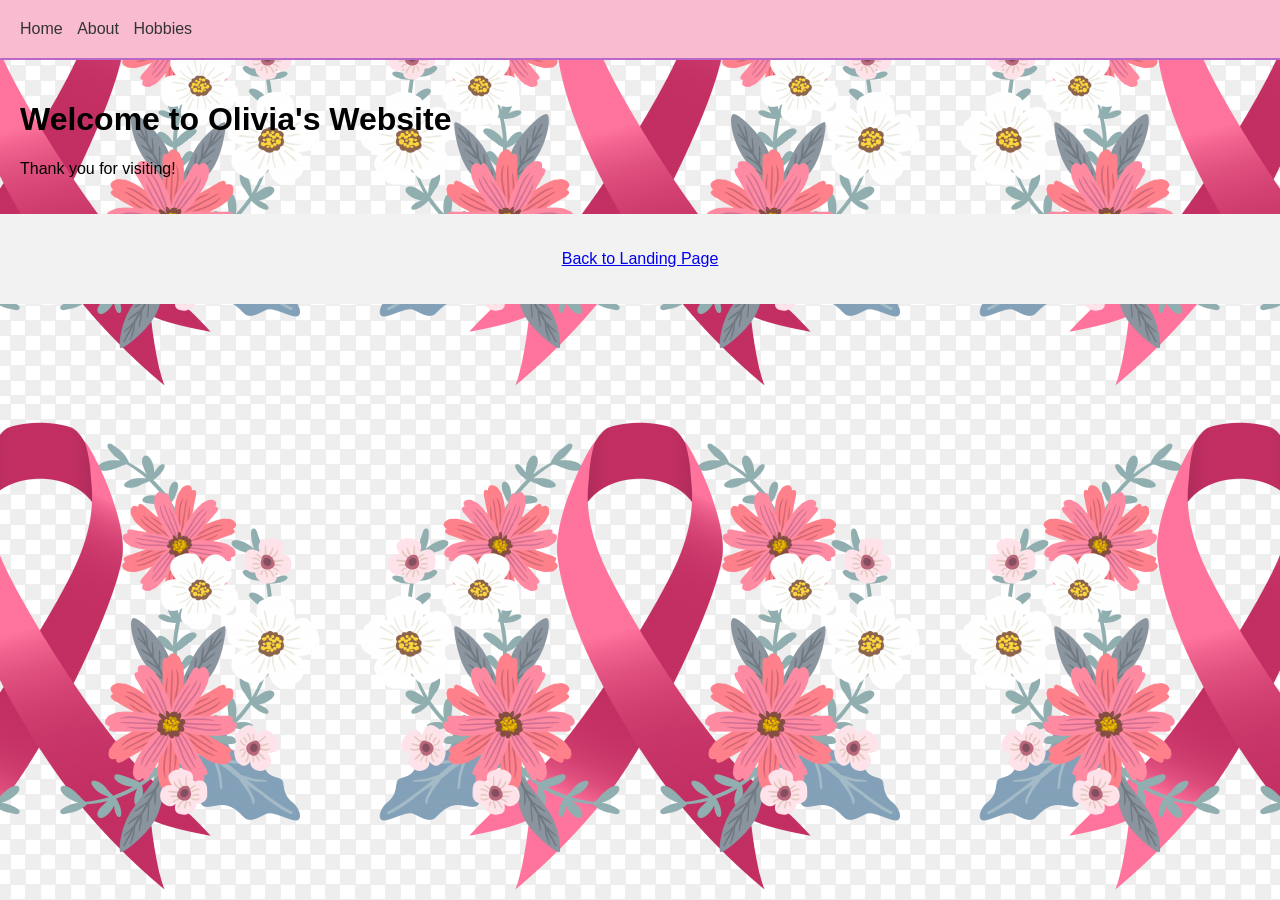
==== bioSite/index.html @ 5db49f35 "Adding bioSite" ====
<!DOCTYPE html>
<html lang="en">
<head>
    <meta charset="UTF-8">
    <meta name="viewport" content="width=device-width, initial-scale=1.0">
    <link rel="stylesheet" href="styles.css">
    <title>Olivia's Website</title>
</head>
<body>
    <header>
        <nav>
            <ul>
                <li><a href="index.html">Home</a></li>
                <li><a href="about.html">About</a></li>
                <li><a href="hobbies.html">Hobbies</a></li>
            </ul>
        </nav>
    </header>

    <main>
        <h1>Welcome to Olivia's Website</h1>
        <p>Thank you for visiting!</p>
    </main>
	<footer>
        <p><a href="https://mariville1.github.io/csd-340/csd-340/">Back to Landing Page</a></p>
       </footer>	
</body>
</html>
---- bioSite/styles.css ----
body {
font-family: Arial, sans-serif;
    margin: 0;
    padding: 0;
    background-image: url("flower-pattern.jpg"), url("pink-ribbon.jpg"); /* Flowered pattern and pink ribbons background */
    background-repeat: repeat, no-repeat;
    background-position: center center;
}

header {
    background-color: #f8bbd0; /* Light pink */
    padding: 20px;
    border-bottom: 2px solid #ba68c8; /* Purple */
}

nav ul {
    list-style-type: none;
    margin: 0;
    padding: 0;
}

nav ul li {
    display: inline;
    margin-right: 10px;
}

nav ul li a {
    text-decoration: none;
    color: #333;
}

main {
    padding: 20px;
}

footer {
    background-color: #f2f2f2;
    padding: 20px;
    text-align: center;

/* Page-specific styles */
h1 {
    color: #333;
}

p {
    color: #666;
}

ul {
    color: #666;
}
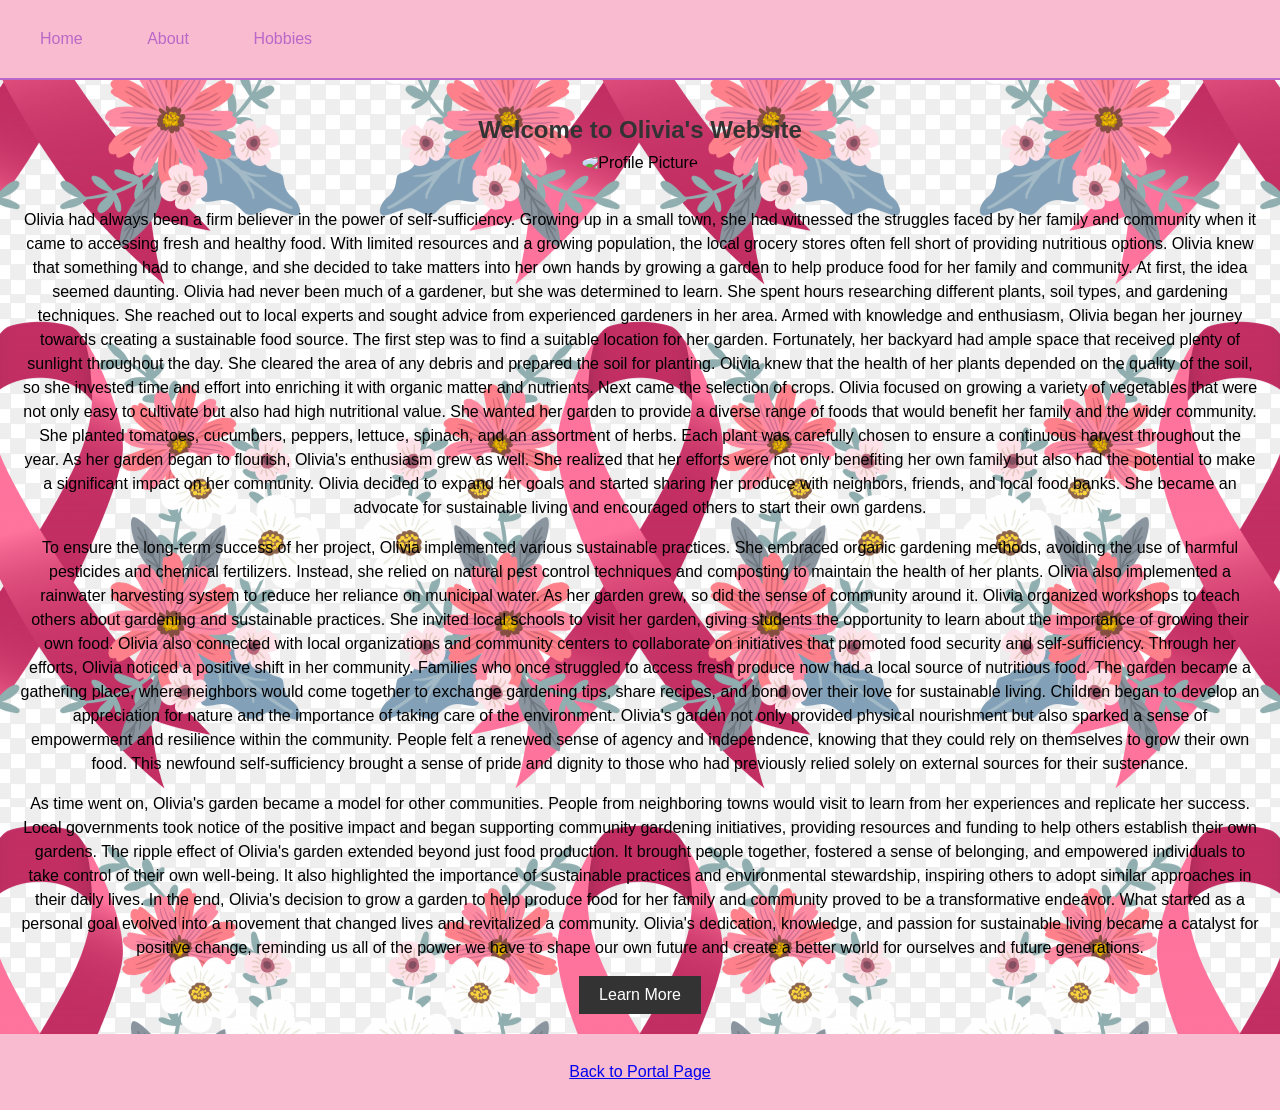
==== commit 2d622be0: "Adding bioSite" ====
--- a/bioSite/index.html
+++ b/bioSite/index.html
@@ -1,3 +1,4 @@
+<!-- Marie Battle, bioSite Assignment: 7.2 -->
 <!DOCTYPE html>
 <html lang="en">
 <head>
@@ -10,19 +11,50 @@
     <header>
         <nav>
             <ul>
-                <li><a href="index.html">Home</a></li>
-                <li><a href="about.html">About</a></li>
-                <li><a href="hobbies.html">Hobbies</a></li>
-            </ul>
+                <li><a href="index.html" class="nav-button">Home</a></li>
+                <li><a href="about.html" class="nav-button">About</a></li>
+                <li><a href="hobbies.html" class="nav-button">Hobbies</a></li>            	    </ul>
         </nav>
     </header>
 
     <main>
         <h1>Welcome to Olivia's Website</h1>
-        <p>Thank you for visiting!</p>
+        <img src="Olivia.jpg" alt="Profile Picture">
+
+<p>Olivia had always been a firm believer in the power of self-sufficiency. Growing up in a small town, she had witnessed the struggles faced by her family and community when it came to accessing fresh and healthy food. With limited resources and a growing population, the local grocery stores often fell short of providing nutritious options. Olivia knew that something had to change, and she decided to take matters into her own hands by growing a garden to help produce food for her family and community.
+
+At first, the idea seemed daunting. Olivia had never been much of a gardener, but she was determined to learn. She spent hours researching different plants, soil types, and gardening techniques. She reached out to local experts and sought advice from experienced gardeners in her area. Armed with knowledge and enthusiasm, Olivia began her journey towards creating a sustainable food source.
+
+The first step was to find a suitable location for her garden. Fortunately, her backyard had ample space that received plenty of sunlight throughout the day. She cleared the area of any debris and prepared the soil for planting. Olivia knew that the health of her plants depended on the quality of the soil, so she invested time and effort into enriching it with organic matter and nutrients.
+
+Next came the selection of crops. Olivia focused on growing a variety of vegetables that were not only easy to cultivate but also had high nutritional value. She wanted her garden to provide a diverse range of foods that would benefit her family and the wider community. She planted tomatoes, cucumbers, peppers, lettuce, spinach, and an assortment of herbs. Each plant was carefully chosen to ensure a continuous harvest throughout the year.
+
+As her garden began to flourish, Olivia's enthusiasm grew as well. She realized that her efforts were not only benefiting her own family but also had the potential to make a significant impact on her community. Olivia decided to expand her goals and started sharing her produce with neighbors, friends, and local food banks. She became an advocate for sustainable living and encouraged others to start their own gardens.</p>
+
+<p>To ensure the long-term success of her project, Olivia implemented various sustainable practices. She embraced organic gardening methods, avoiding the use of harmful pesticides and chemical fertilizers. Instead, she relied on natural pest control techniques and composting to maintain the health of her plants. Olivia also implemented a rainwater harvesting system to reduce her reliance on municipal water.
+
+As her garden grew, so did the sense of community around it. Olivia organized workshops to teach others about gardening and sustainable practices. She invited local schools to visit her garden, giving students the opportunity to learn about the importance of growing their own food. Olivia also connected with local organizations and community centers to collaborate on initiatives that promoted food security and self-sufficiency.
+
+Through her efforts, Olivia noticed a positive shift in her community. Families who once struggled to access fresh produce now had a local source of nutritious food. The garden became a gathering place, where neighbors would come together to exchange gardening tips, share recipes, and bond over their love for sustainable living. Children began to develop an appreciation for nature and the importance of taking care of the environment.
+
+Olivia's garden not only provided physical nourishment but also sparked a sense of empowerment and resilience within the community. People felt a renewed sense of agency and independence, knowing that they could rely on themselves to grow their own food. This newfound self-sufficiency brought a sense of pride and dignity to those who had previously relied solely on external sources for their sustenance.
+
+<p>As time went on, Olivia's garden became a model for other communities. People from neighboring towns would visit to learn from her experiences and replicate her success. Local governments took notice of the positive impact and began supporting community gardening initiatives, providing resources and funding to help others establish their own gardens.
+
+The ripple effect of Olivia's garden extended beyond just food production. It brought people together, fostered a sense of belonging, and empowered individuals to take control of their own well-being. It also highlighted the importance of sustainable practices and environmental stewardship, inspiring others to adopt similar approaches in their daily lives.
+
+In the end, Olivia's decision to grow a garden to help produce food for her family and community proved to be a transformative endeavor. What started as a personal goal evolved into a movement that changed lives and revitalized a community. Olivia's dedication, knowledge, and passion for sustainable living became a catalyst for positive change, reminding us all of the power we have to shape our own future and create a better world for ourselves and future generations.</p>
+
+    <button class="cta-button">Learn More</button>
     </main>
-	<footer>
-        <p><a href="https://mariville1.github.io/csd-340/csd-340/">Back to Landing Page</a></p>
-       </footer>	
+    
+    <footer>
+        <p><a href="https://mariville1.github.io/csd-340/">Back to Portal Page</a></p>
+    </footer>    
 </body>
-</html>+</html>
+
+
+
+
+
--- a/bioSite/styles.css
+++ b/bioSite/styles.css
@@ -1,10 +1,12 @@
+/* Global Styles */
 body {
-font-family: Arial, sans-serif;
+    font-family: Arial, sans-serif;
     margin: 0;
     padding: 0;
     background-image: url("flower-pattern.jpg"), url("pink-ribbon.jpg"); /* Flowered pattern and pink ribbons background */
     background-repeat: repeat, no-repeat;
     background-position: center center;
+
 }
 
 header {
@@ -25,28 +27,85 @@
 }
 
 nav ul li a {
+    color: #fff;
     text-decoration: none;
-    color: #333;
+}
+
+.nav-button {
+    display: inline-block;
+    padding: 10px 20px;
+    background-color: #f8bbd0;
+    color: #ba68c8;
+    text-decoration: none;
+    border: none;
+    border-radius: 5px;
+    margin-right: 10px;
+    font-size: 16px;
+    transition: background-color 0.3s ease;
+}
+
+.nav-button:hover {
+    background-color: #666;
 }
 
 main {
     padding: 20px;
+    text-align: center;
 }
 
 footer {
-    background-color: #f2f2f2;
-    padding: 20px;
+    background-color: #f8bbd0;
+    color: #fff;
+    padding: 10px;
     text-align: center;
+}
 
-/* Page-specific styles */
+/* Specific Styles */
 h1 {
     color: #333;
+    font-size: 24px;
+    margin-bottom: 10px;
 }
 
 p {
-    color: #666;
+    color: #000000;
+    font-size: 16px;
+    line-height: 1.5;
+}
+
+img {
+    max-width: 20%;
+    height: auto;
+    margin-bottom: 20px;
+    border-radius: 50%;
+}
+
+.cta-button {
+    background-color: #333;
+    color: #fff;
+    border: none;
+    padding: 10px 20px;
+    font-size: 16px;
+    cursor: pointer;
+    transition: background-color 0.3s ease;
+}
+
+.cta-button:hover {
+    background-color: #666;
 }
 
 ul {
-    color: #666;
+    text-align: left;
+    margin-bottom: 20px;
 }
+
+/* Media Queries */
+@media (max-width: 768px) {
+    h1 {
+        font-size: 20px;
+    }
+
+    p {
+        font-size: 14px;
+    }
+}
